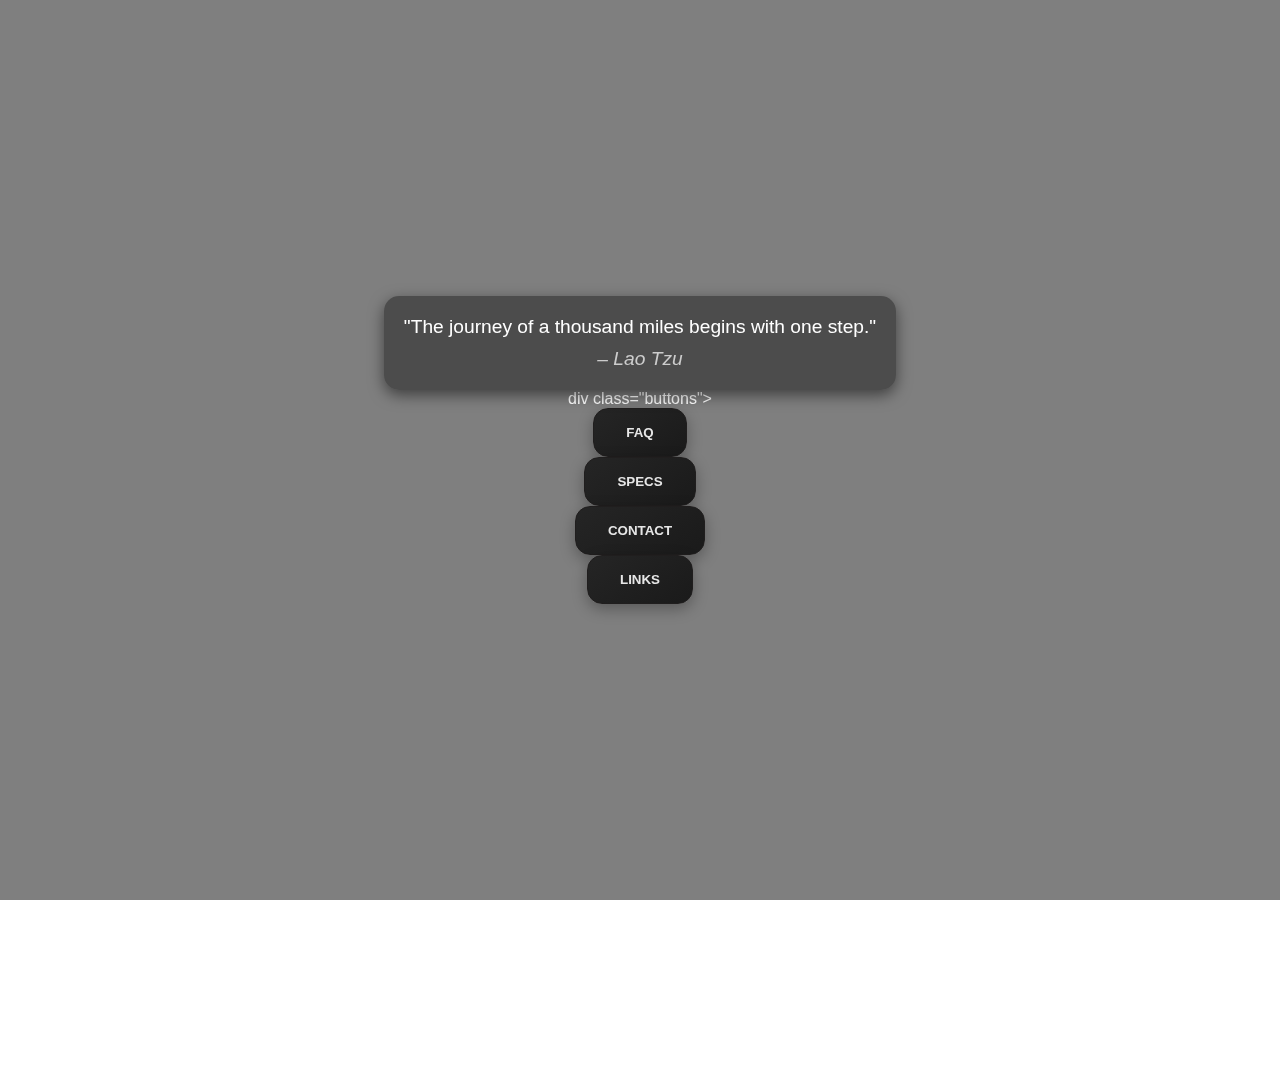
==== index.html @ 1a971e83 "Rename main.html to index.html" ====
<!DOCTYPE html>
<html lang="pl">
<head>
    <meta charset="UTF-8">
    <meta name="viewport" content="width=device-width, initial-scale=1.0">
    <title>Main Hub</title>
    <link rel="stylesheet" href="assets/style.css">
</head>
<body>
    <div class="overlay"></div>

    <div class="content">
        <div id="quote-container" class="quote-container">
            <p id="quote-text"></p>
            <p id="quote-author"></p>
        </div>

        div class="buttons">
                <button class="button" data-info="faq">Faq</button>
                <button class="button" data-info="specs">Specs</button>
                <button class="button" data-info="kontakt">Contact</button>
                <button class="button" data-info="links">Links</button>
            </div>
            
            <div id="info-box" class="info-box">
                <div id="faq" class="info-content">
                    <h2>FAQ</h2>
                    <div class="faq-item">
                        <div class="faq-question">
                            <span>What are your interests?</span>
                        </div>
                        <div class="faq-answer">
                            <p>I am interested in programming, music, computer graphics and computer games.</p>
                            <p>Mostly I play Rocket League, and I think that's it for now...</p>
                        </div>
                    </div>
                    <div class="faq-item">
                        <div class="faq-question">
                            <span>How long have you been coding?</span>
                        </div>
                        <div class="faq-answer">
                            <p>I've been programming for 3 years, mostly in languages like JavaScript, Python, and C#.</p>
                        </div>
                    </div>
                    <div class="faq-item">
                        <div class="faq-question">
                            <span>What are your plans for the future?</span>
                        </div>
                        <div class="faq-answer">
                            <p>I honestly don't have any; maybe it's stupid, but well... I don't believe in my future xD</p>
                        </div>
                    </div>
                </div>
                <div id="specs" class="info-content">
                    <h2>Specs</h2>
                    <div class="spec-item">
                        <div class="spec-label">GPU</div>
                        <div class="spec-value">RTX 4060</div>
                    </div>
                    <div class="spec-item">
                        <div class="spec-label">CPU</div>
                        <div class="spec-value">Intel Core i5 12400F</div>
                    </div>
                    <div class="spec-item">
                        <div class="spec-label">RAM</div>
                        <div class="spec-value">32 GB</div>
                    </div>
                    <div class="spec-item">
                        <div class="spec-label">Motherboard</div>
                        <div class="spec-value">PRO B760-P</div>
                    </div>
                    <div class="spec-item">
                        <div class="spec-label">Cooling</div>
                        <div class="spec-value">ML240 Illusion</div>
                    </div>
                </div>
                <div id="kontakt" class="info-content">
                    <h2>Contact</h2>
                    <div class="contact-item">
                        <div class="contact-label">Instagram</div>
                        <div class="contact-value">
                            <a href="https://www.instagram.com/arcaniusz" target="_blank">Arcan</a>
                        </div>
                    </div>
                    <div class="contact-item">
                        <div class="contact-label">Discord</div>
                        <div class="contact-value">
                            <a href="https://discord.com/users/683400625190469641" target="_blank">Arcan</a>
                        </div>
                    </div>
                    <div class="contact-item">
                        <div class="contact-label">E-mail</div>
                        <div class="contact-value">
                            <a href="mailto:Arcaniusz123@gmail.com">Send Me A Message</a>
                        </div>
                    </div>
                </div>
                <div id="links" class="info-content">
                    <h2>Links</h2>
                    <div class="contact-item">
                        <div class="contact-label">Discord Server</div>
                        <div class="contact-value">
                            <a href="https://discord.gg/quQfPVkYDk" target="_blank">Join Here!</a>
                        </div>
                    </div>
                    <div class="contact-item">
                        <div class="contact-label">Comick.Io List</div>
                        <div class="contact-value">
                            <a href="https://comick.io/user/4c533deb-0a76-460f-8b01-8b1a28619301/list" target="_blank">Check It Out!</a>
                        </div>
                    </div>
                    <div class="contact-item">
                        <div class="contact-label">GitHub</div>
                        <div class="contact-value">
                            <a href="https://github.com/Arcaniusz" target="_blank">Check My Shitty Works!</a>
                        </div>
                    </div>
                    <div class="contact-item">
                        <div class="contact-label">Reddit</div>
                        <div class="contact-value">
                            <a href="https://www.reddit.com" target="_blank">Maybe In The Future!</a>
                        </div>
                    </div>
                </div>
                <button id="close-button" class="close-button">Close</button>
            </div>

        <div class="music-player">
            <h3>Music Time!</h3>
            <audio id="audio" autoplay>
                <source src="assets/music.mp3" type="audio/mpeg">
                Oppai Oppai
            </audio>
            <div class="controls">
                <button id="play-btn">
                    <img src="assets/play.png" alt="Play">
                </button>
                <button id="stop-btn">
                    <img src="assets/stop.png" alt="Stop">
                </button>
                <button id="restart-btn">
                    <img src="assets/restart.png" alt="Restart">
                </button>
            </div>
        </div>
            </div>
            <div class="progress-container">
                <div id="progressBar" class="progress-bar"></div>
            </div>
        </div>
    </div>

    <div id="info-box" class="info-box">
        <p id="info-content">Oppai Oppai</p>
        <button id="close-button" class="close-button">Close</button>
    </div>

    <script>

    document.addEventListener('DOMContentLoaded', function() {
        fetch('quotes.json')
            .then(response => {
                if (!response.ok) {
                    throw new Error('Błąd ładowania pliku JSON');
                }
                return response.json();
            })
            .then(data => {
                console.log(data);
                const randomQuote = data[Math.floor(Math.random() * data.length)];
                const quoteText = document.getElementById('quote-text');
                const quoteAuthor = document.getElementById('quote-author');

                quoteText.textContent = `"${randomQuote.quote}"`;
                quoteAuthor.textContent = `– ${randomQuote.author}`;
            })
            .catch(error => {
                console.error('Błąd ładowania cytatów:', error);
                const quoteText = document.getElementById('quote-text');
                const quoteAuthor = document.getElementById('quote-author');
                quoteText.textContent = 'Arcan Oppai';
                quoteAuthor.textContent = '';
            });
    });


    document.addEventListener('DOMContentLoaded', function() {
        const faqQuestions = document.querySelectorAll('.faq-question');

        faqQuestions.forEach(question => {
            question.addEventListener('click', function() {
                const answer = question.nextElementSibling;
                answer.style.display = answer.style.display === 'block' ? 'none' : 'block';
            });
        });
    });

    document.addEventListener('DOMContentLoaded', function() {
    const body = document.querySelector('body');
    const videoElement = document.createElement('video');

    videoElement.src = 'assets/video.mp4'; 
    videoElement.autoplay = true;
    videoElement.muted = true;
    videoElement.loop = true;

    videoElement.style.position = 'fixed';
    videoElement.style.top = '0';
    videoElement.style.left = '0';
    videoElement.style.width = '100%';
    videoElement.style.height = '100%';
    videoElement.style.objectFit = 'cover';
    videoElement.style.zIndex = '-1';
    videoElement.style.filter = 'blur(12px) brightness(0.7)';
    videoElement.style.pointerEvents = 'none';

    body.appendChild(videoElement);


    videoElement.addEventListener('loadedmetadata', () => {
        videoElement.currentTime = 1;
    });
});

document.querySelectorAll('.button').forEach(button => {
    button.addEventListener('click', () => {
        const section = button.getAttribute('data-info');
        const infoBox = document.getElementById('info-box');
        const infoContent = document.getElementById(section);

        document.querySelectorAll('.info-content').forEach(content => {
            content.classList.remove('active');
        });

        infoContent.classList.add('active');
        infoBox.classList.add('active');
    });
});

document.getElementById('close-button').addEventListener('click', () => {
    const infoBox = document.getElementById('info-box');
    infoBox.classList.remove('active');

    document.querySelectorAll('.info-content').forEach(content => {
        content.classList.remove('active');
    });
});

            const audioElement = document.getElementById('audio');
        
        const playButton = document.getElementById('play-btn');
        playButton.addEventListener('click', function() {
            if (audioElement.paused) {
                audioElement.play();
            }
        });

        const stopButton = document.getElementById('stop-btn');
        stopButton.addEventListener('click', function() {
            audioElement.pause();
            audioElement.currentTime = 0;
        });

        const restartButton = document.getElementById('restart-btn');
        restartButton.addEventListener('click', function() {
            audioElement.currentTime = 0;
            audioElement.play();
        });
    </script>
</body>
</html>
---- assets/style.css ----
* {
    margin: 0;
    padding: 0;
    box-sizing: border-box;
}

body, html {
    height: 100%;
    font-family: 'Helvetica Neue', Arial, sans-serif;
    color: white;
    overflow: hidden;
}

.quote-container {
    background: rgba(0, 0, 0, 0.4);
    border-radius: 15px;
    padding: 20px;
    color: #fff;
    text-align: center;
    box-shadow: 0 5px 15px rgba(0, 0, 0, 0.5);
    backdrop-filter: blur(10px);
    max-width: 600px;
    margin: 0 auto;
    font-size: 1.2rem;
}


#quote-author {
    margin-top: 10px;
    font-style: italic;
    color: #ccc;
}


#faq {
    max-height: 500px;
    overflow-y: auto;
    padding-right: 10px;
    margin-bottom: 20px;
    border-radius: 10px;
}

.faq-item {
    background-color: rgba(0, 0, 0, 0.7);
    border-radius: 10px;
    padding: 20px;
    margin: 10px 0;
    box-shadow: 0 5px 15px rgba(0, 0, 0, 0.5);
    color: #e6e6e6;
    font-size: 1.2rem;
    transition: transform 0.3s ease-in-out;
}

.faq-item:hover {
    transform: scale(1.05);
}

.faq-question {
    font-weight: bold;
    color: #fff;
    cursor: pointer;
}

.faq-answer {
    display: none;
    padding-top: 10px;
    color: #ccc;
}

.faq-answer p {
    font-size: 1rem;
}

.faq-question:hover {
    color: #ff6f61;
}


.contact-item {
    display: flex;
    justify-content: space-between;
    align-items: center;
    background-color: rgba(0, 0, 0, 0.7);
    border-radius: 10px;
    padding: 20px;
    margin: 10px 0;
    box-shadow: 0 5px 15px rgba(0, 0, 0, 0.5);
    color: #e6e6e6;
    font-size: 1.2rem;
    transition: transform 0.3s ease-in-out;
}

.contact-item:hover {
    transform: scale(1.05);
}

.contact-label {
    font-weight: bold;
    color: #fff;
    width: 30%;
}

.contact-value {
    width: 65%;
    text-align: right;
}

.contact-value a {
    color: #e6e6e6;
    text-decoration: none;
    font-weight: bold;
    transition: color 0.3s ease;
}

.contact-value a:hover {
    color: #ff6f61;
}


.spec-item {
    display: flex;
    justify-content: space-between;
    align-items: center;
    background-color: rgba(0, 0, 0, 0.7);
    border-radius: 10px;
    padding: 20px;
    margin: 10px 0;
    box-shadow: 0 5px 15px rgba(0, 0, 0, 0.5);
    color: #e6e6e6;
    font-size: 1.2rem;
    transition: transform 0.3s ease-in-out;
}

.spec-item:hover {
    transform: scale(1.05);
}

.spec-label {
    font-weight: bold;
    color: #fff;
    width: 30%;
}

.spec-value {
    width: 65%;
    text-align: right;
}

.video-background {
    position: fixed;
    top: 0;
    left: 0;
    width: 100%;
    height: 100%;
    z-index: -1;
    overflow: hidden;
}

.overlay {
    position: fixed;
    top: 0;
    left: 0;
    width: 100%;
    height: 100%;
    background: rgba(0, 0, 0, 0.5);
    z-index: 0;
}

.content {
    position: relative;
    z-index: 1;
    display: flex;
    flex-direction: column;
    align-items: center;
    justify-content: center;
    height: 100%;
    text-align: center;
}

h1 {
    font-size: 3rem;
    margin-bottom: 1.5rem;
    letter-spacing: 2px;
    color: #e6e6e6;
    text-shadow: 0 4px 6px rgba(0, 0, 0, 0.5);
}

.buttons {
    margin-top: 20px;
    display: flex;
    gap: 20px;
}

.button {
    background: linear-gradient(145deg, #252525, #1a1a1a);
    border: 1px solid #201e1e;
    color: #e6e6e6;
    border-radius: 15px;
    padding: 16px 32px;
    text-transform: uppercase;
    font-weight: bold;
    cursor: pointer;
    transition: transform 0.3s, background 0.3s;
    text-decoration: none;
    box-shadow: 0 5px 15px rgba(0, 0, 0, 0.3);
}

.button:hover {
    background: linear-gradient(145deg, #1a1a1a, #252525);
    transform: scale(1.1);
}

.info-content {
    display: none;
}

.info-content.active {
    display: block;
}

.info-box {
    position: fixed;
    top: 50%;
    left: 50%;
    transform: translate(-50%, -50%) scale(0);
    width: 400px;
    background: rgba(0, 0, 0, 0.4);
    border-radius: 15px;
    padding: 20px;
    color: #e6e6e6;
    text-align: center;
    box-shadow: 0 5px 15px rgba(0, 0, 0, 0.5);
    opacity: 0;
    transition: transform 0.4s ease, opacity 0.4s ease;
    z-index: 2;
}

.info-box.active {
    transform: translate(-50%, -50%) scale(1);
    opacity: 1;
}

.close-button {
    margin-top: 20px;
    padding: 10px 20px;
    background: linear-gradient(145deg, #252525, #1a1a1a);
    border: 1px solid #201e1e;
    color: #e6e6e6;
    border-radius: 50px;
    cursor: pointer;
    transition: background 0.3s;
}

.close-button:hover {
    background: linear-gradient(145deg, #1a1a1a, #252525);
}
.music-player {
    background: rgba(0, 0, 0, 0.25);
    border: 1px solid #1f1d1d;
    border-radius: 15px;
    padding: 20px;
    margin-top: 40px;
    width: 350px;
    box-shadow: 0 5px 15px rgba(0, 0, 0, 0.5);
    backdrop-filter: blur(10px);
}

.music-player h3 {
    margin-bottom: 15px;
    color: #e6e6e6;
    text-transform: uppercase;
}

.music-player .controls {
    display: flex;
    justify-content: center;
    gap: 15px;
}

.music-player button {
    background: none;
    border: none;
    cursor: pointer;
}

.music-player button img {
    width: 50px; 
    height: 50px;
    transition: transform 0.3s ease;
}

.music-player button:hover img {
    transform: scale(1.2);
}


.progress-container {
    width: 100%;
    height: 5px;
    background-color: #1f1d1d;
    border-radius: 5px;
    margin-top: 10px;
}

.progress-bar {
    height: 100%;
    background-color: #e6e6e6;
    border-radius: 5px;
    width: 0;
    transition: width 0.1s ease-in-out;
}
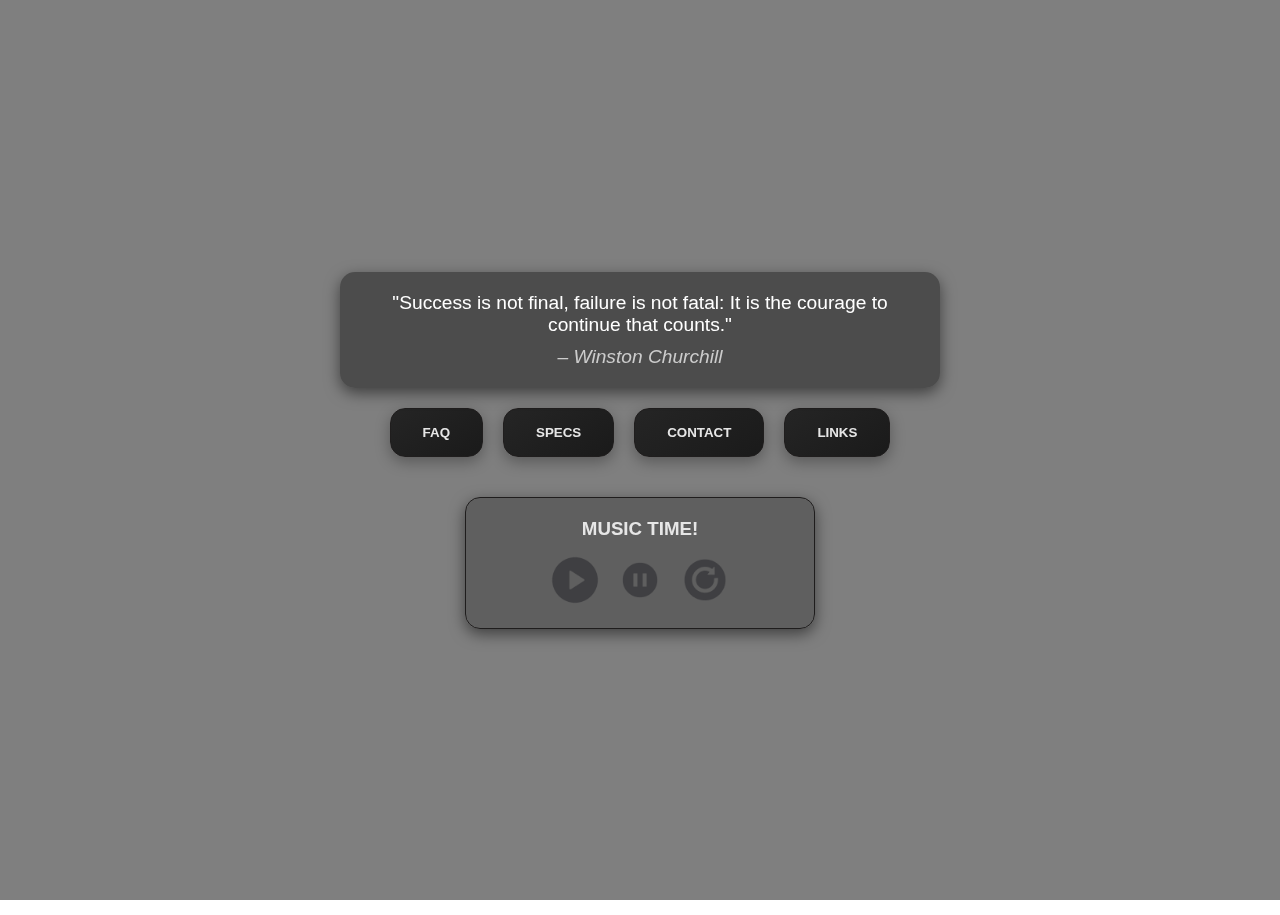
==== commit ffdd70fb: "Update index.html" ====
--- a/index.html
+++ b/index.html
@@ -15,7 +15,7 @@
             <p id="quote-author"></p>
         </div>
 
-        div class="buttons">
+        <div class="buttons">
                 <button class="button" data-info="faq">Faq</button>
                 <button class="button" data-info="specs">Specs</button>
                 <button class="button" data-info="kontakt">Contact</button>
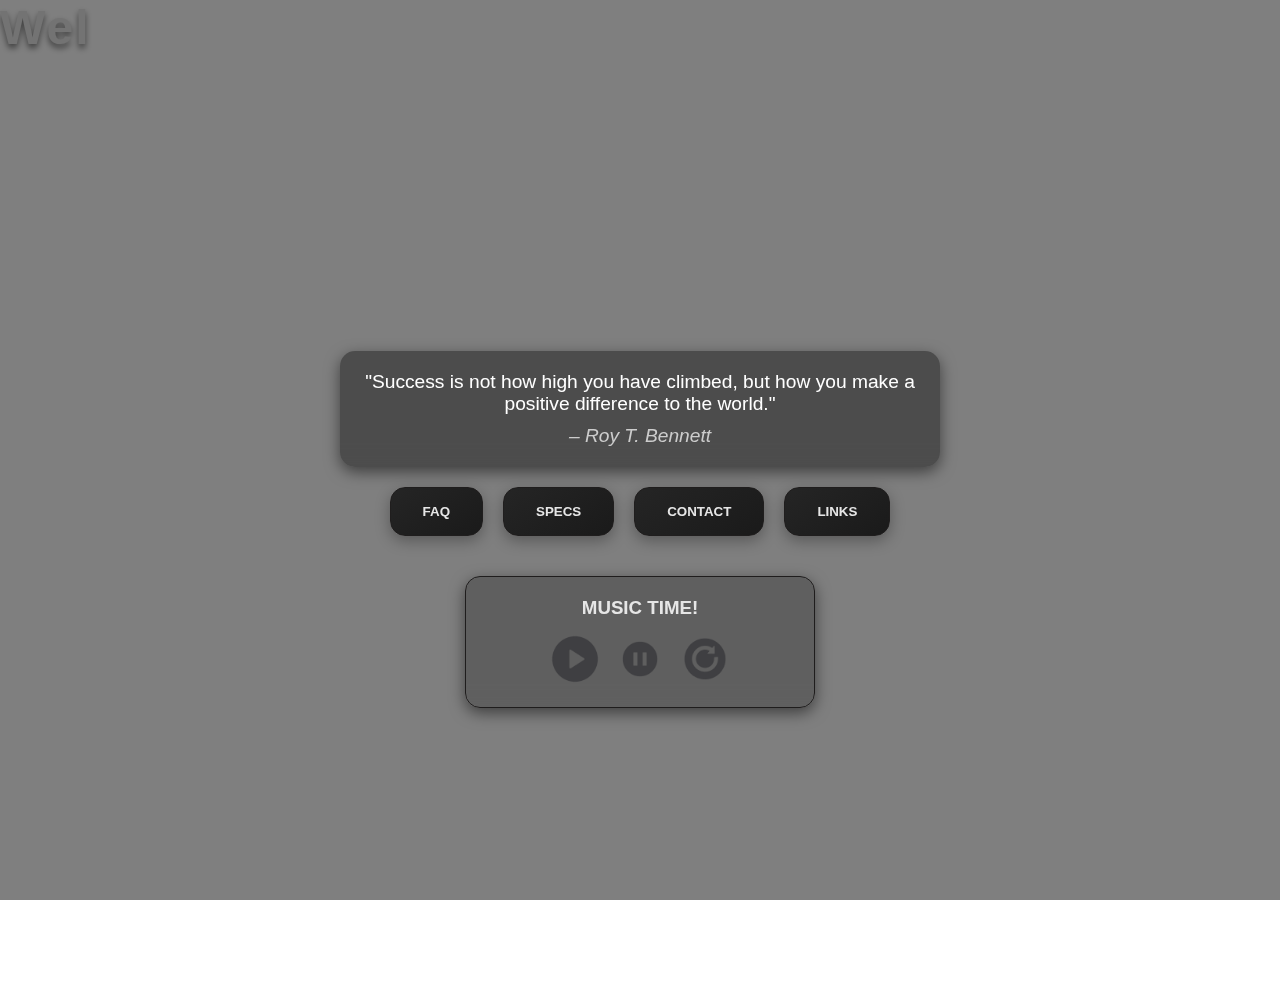
==== commit 62532bc2: "Update index.html" ====
--- a/index.html
+++ b/index.html
@@ -7,8 +7,12 @@
     <link rel="stylesheet" href="assets/style.css">
 </head>
 <body>
+
+    <div id="intro">
+        <h1 id="welcome-text"></h1>
+      </div>
+
     <div class="overlay"></div>
-
     <div class="content">
         <div id="quote-container" class="quote-container">
             <p id="quote-text"></p>
@@ -157,6 +161,34 @@
 
     <script>
 
+    document.addEventListener("DOMContentLoaded", () => {
+        const intro = document.getElementById("intro");
+        const welcomeText = document.getElementById("welcome-text");
+
+        const text = "Welcome";
+        let index = 0;
+
+        const typingEffect = setInterval(() => {
+            if (index < text.length) {
+            welcomeText.textContent += text[index];
+            index++;
+            } else {
+            clearInterval(typingEffect);
+
+            setTimeout(() => {
+                intro.classList.add("animate-out");
+            }, 500);
+            }
+        }, 200);
+
+        intro.addEventListener("transitionend", () => {
+            intro.style.display = "none";
+            document.body.style.overflow = "auto";
+        });
+        });
+
+
+
     document.addEventListener('DOMContentLoaded', function() {
         fetch('quotes.json')
             .then(response => {
